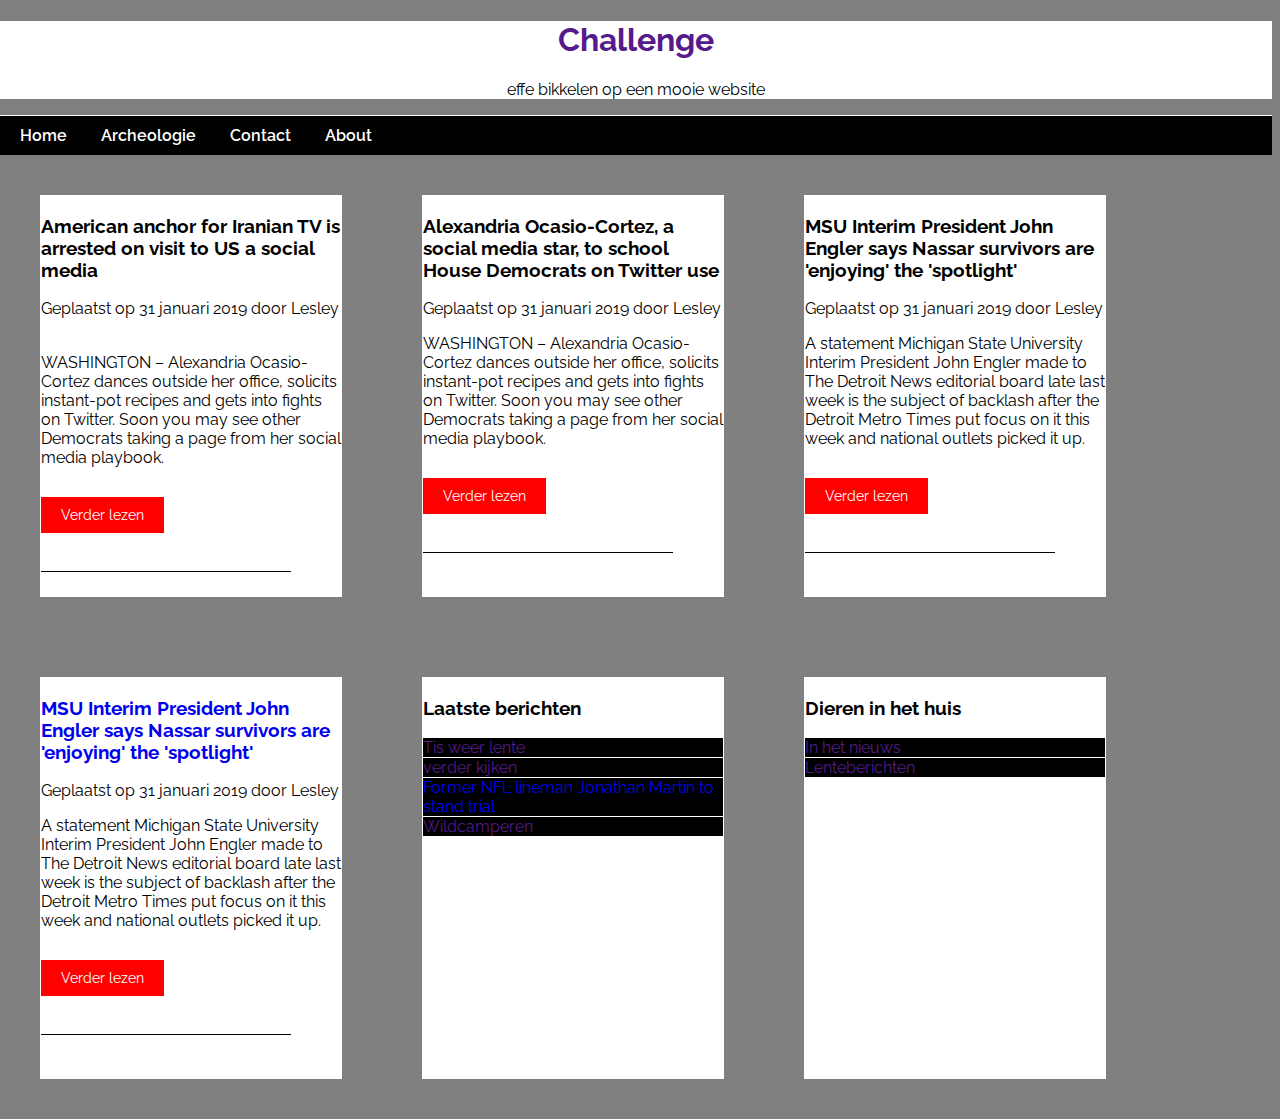
==== src/index.html @ 07a191f7 "update" ====
<!DOCTYPE html>
<html lang="en">
<head>
    <meta charset="UTF-8">
    <title>Title</title>
    <link href="css/index.css" rel="stylesheet">
    <meta name="viewport" content="width=device-width, initial-scale=1.0">
    <link rel="stylesheet" href="https://use.fontawesome.com/releases/v5.6.3/css/all.css" integrity="sha384-UHRtZLI+pbxtHCWp1t77Bi1L4ZtiqrqD80Kn4Z8NTSRyMA2Fd33n5dQ8lWUE00s/" crossorigin="anonymous">
    <link href="https://fonts.googleapis.com/css?family=Raleway" rel="stylesheet">
</head>
<div class="container">
    <!--header-->
        <div id="wrapper">
        <header>
            <h1><a href="">Challenge</a></h1>
            <p>effe bikkelen op een  mooie website</p>
        </header>

    <!--Navbar-->
        <nav>
        <ul>
            <li><a class="active" href="#home">Home</a></li>
            <li><a href="index5.html">Archeologie</a></li>
            <li><a href="#contact">Contact</a></li>
            <li><a href="#about">About</a></li>
        </ul>
        </nav>
        </div>
</div>

<!--section with articles-->
    <!--article 1-->
    <article id="">
        <h3>American anchor for Iranian TV is arrested on visit to US a social media</h3>
        <p>Geplaatst op 31 januari 2019 door Lesley</p>
        <br>
        WASHINGTON – Alexandria Ocasio-Cortez dances outside her office,
        solicits instant-pot recipes and gets into fights on Twitter.
        Soon you may see other Democrats taking a page from her social media playbook.

        <br><br><br>
        <a href="index6.html" class="VL">Verder lezen</a>
        <br>
        <div class="line"></div>
        <br>
        <i class="fas fa-folder-minus"></i>
    </article>

    <!--article 2-->
    <article id="2">
        <h3>Alexandria Ocasio-Cortez, a social media star, to school House Democrats on Twitter use</h3>
        <p>Geplaatst op 31 januari 2019 door Lesley</p>

        WASHINGTON – Alexandria Ocasio-Cortez dances outside her office, solicits instant-pot recipes and gets into
            fights on Twitter. Soon you may see other Democrats taking a page from her social media playbook.
        <br><br><br>

        <a href="" class="VL">Verder lezen</a>

        <div class="line"></div>
        <p><i class="fas fa-folder-minus"></i></p>
    </article>

    <!--article 3-->
    <article id="3">
        <p class="content5">
        <h3>MSU Interim President John Engler says Nassar survivors are 'enjoying' the 'spotlight'</h3>
        <p>Geplaatst op 31 januari 2019 door Lesley</p>

        A statement Michigan State University Interim President John Engler made to The Detroit News editorial
            board late last week is the subject of backlash after the Detroit Metro Times put focus on it this
            week and national outlets picked it up.
        <br><br><br>
        <a href="" class="VL">Verder lezen</a>

        <div class="line"></div>

        <p><i class="fas fa-folder-minus"></i></p>
</article>

<!--article 4-->
    <article id="4">
        <p class="content5">
            <a href="index2.html"><h3>MSU Interim President John Engler says Nassar survivors are 'enjoying' the 'spotlight'</h3></a>
            <p>Geplaatst op 31 januari 2019 door Lesley</p>

            A statement Michigan State University Interim President John Engler made to The Detroit News editorial
            board late last week is the subject of backlash after the Detroit Metro Times put focus on it this
                week and national outlets picked it up.
            <br><br><br>
            <a href="index2.html" class="VL">Verder lezen</a>

            <div class="line"></div>

            <p><i class="fas fa-folder-minus"></i></p>
        </div>
    </article>


    <!--article 5-->

    <article>
        <div class="content6">
            <h3>Laatste berichten</h3>

            <ul class="nav"><a href="">Tis weer lente</a></ul>
            <ul class="nav"><a href="">verder kijken</a></ul>
            <ul class="nav"><a href="index3.html">Former NFL lineman Jonathan Martin to stand trial</a></ul>
            <ul class="nav"><a href="">Wildcamperen</a></ul>

        </div>
    </article>

    <!--article 6-->
    <article>
        <div class="content5">
            <h3>Dieren in het huis</h3>

            <ul class="nav"><a href="">In het nieuws</a></ul>
            <ul class="nav"><a href="">Lenteberichten</a></ul>
        </div>

    </article>
    </div>
    </div><!--einde div-->

</body>
</html>
---- src/css/index.css ----
/*div#container{*/
    /*width: 1000px;*/
/*}*/

div#wrapper{
    background-color: ;
}

/*header*/
header {
    text-align: center;
    background-color: white;
}

/*navbar*/

ul{
    padding: 0px;
    margin: 0px;
}

li {
    background-color: black;
    padding:10px;
    padding-left:20px;
    border-top: 1px solid white;
}

li a {
    color: white;
    text-decoration: none;
    font-weight: 600;
}

li a:hover {
    background-color: #111;
}

/*articles*/
article#1 {

}

article#2 {

}

article{
    background-color: white;
    border: 15px solid gray;
    width: 300px;
    height: 400px;
    margin: 25px;
    float: left;
    padding: 1px;
}

/*link line*/
a {
    text-decoration: none;
}

/*line*/
.line{
    width: 250px;
    height: 47px;
    border-bottom: 1px solid black;
    position: top;
}
/*button*/
.VL {
    font-size: 14px;
    background-color: red;
    padding: 10px 20px;
    color: white;
    transition: all 0.5s ease-in;
}


header{
    background-color: white;
}

body{
    background-color: gray;
    padding-right: 0px;
    margin-left: 0px;
    font-family: 'Raleway', sans-serif;
}

/*Responsive Navbar*/
@media all and (min-width:550px) {
    ul{
        background-color: black;
        border-top: 1px solid white;
    }
    li {
        display:inline-block;
        border: none;
    }
}
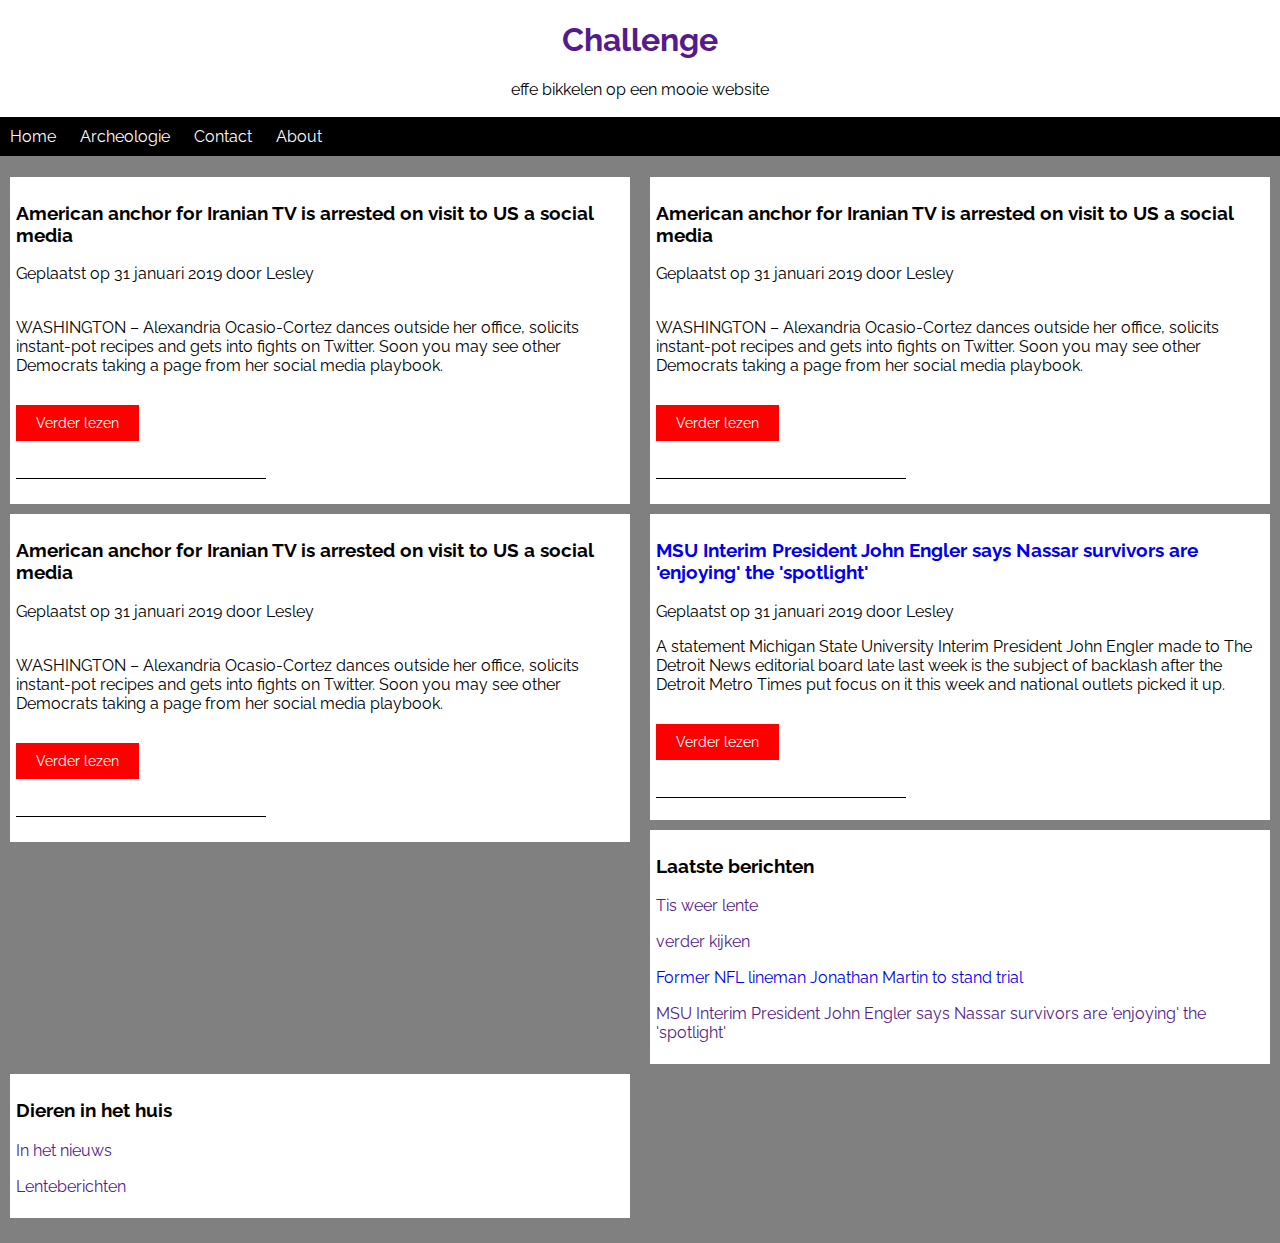
==== commit a63ec507: "update" ====
--- a/src/index.html
+++ b/src/index.html
@@ -2,7 +2,7 @@
 <html lang="en">
 <head>
     <meta charset="UTF-8">
-    <title>Title</title>
+    <title>Challenge</title>
     <link href="css/index.css" rel="stylesheet">
     <meta name="viewport" content="width=device-width, initial-scale=1.0">
     <link rel="stylesheet" href="https://use.fontawesome.com/releases/v5.6.3/css/all.css" integrity="sha384-UHRtZLI+pbxtHCWp1t77Bi1L4ZtiqrqD80Kn4Z8NTSRyMA2Fd33n5dQ8lWUE00s/" crossorigin="anonymous">
@@ -47,35 +47,37 @@
     </article>
 
     <!--article 2-->
-    <article id="2">
-        <h3>Alexandria Ocasio-Cortez, a social media star, to school House Democrats on Twitter use</h3>
-        <p>Geplaatst op 31 januari 2019 door Lesley</p>
+<article id="">
+    <h3>American anchor for Iranian TV is arrested on visit to US a social media</h3>
+    <p>Geplaatst op 31 januari 2019 door Lesley</p>
+    <br>
+    WASHINGTON – Alexandria Ocasio-Cortez dances outside her office,
+    solicits instant-pot recipes and gets into fights on Twitter.
+    Soon you may see other Democrats taking a page from her social media playbook.
 
-        WASHINGTON – Alexandria Ocasio-Cortez dances outside her office, solicits instant-pot recipes and gets into
-            fights on Twitter. Soon you may see other Democrats taking a page from her social media playbook.
-        <br><br><br>
-
-        <a href="" class="VL">Verder lezen</a>
-
-        <div class="line"></div>
-        <p><i class="fas fa-folder-minus"></i></p>
-    </article>
+    <br><br><br>
+    <a href="index6.html" class="VL">Verder lezen</a>
+    <br>
+    <div class="line"></div>
+    <br>
+    <i class="fas fa-folder-minus"></i>
+</article>
 
     <!--article 3-->
-    <article id="3">
-        <p class="content5">
-        <h3>MSU Interim President John Engler says Nassar survivors are 'enjoying' the 'spotlight'</h3>
-        <p>Geplaatst op 31 januari 2019 door Lesley</p>
+<article id="">
+    <h3>American anchor for Iranian TV is arrested on visit to US a social media</h3>
+    <p>Geplaatst op 31 januari 2019 door Lesley</p>
+    <br>
+    WASHINGTON – Alexandria Ocasio-Cortez dances outside her office,
+    solicits instant-pot recipes and gets into fights on Twitter.
+    Soon you may see other Democrats taking a page from her social media playbook.
 
-        A statement Michigan State University Interim President John Engler made to The Detroit News editorial
-            board late last week is the subject of backlash after the Detroit Metro Times put focus on it this
-            week and national outlets picked it up.
-        <br><br><br>
-        <a href="" class="VL">Verder lezen</a>
-
-        <div class="line"></div>
-
-        <p><i class="fas fa-folder-minus"></i></p>
+    <br><br><br>
+    <a href="index6.html" class="VL">Verder lezen</a>
+    <br>
+    <div class="line"></div>
+    <br>
+    <i class="fas fa-folder-minus"></i>
 </article>
 
 <!--article 4-->
@@ -106,7 +108,7 @@
             <ul class="nav"><a href="">Tis weer lente</a></ul>
             <ul class="nav"><a href="">verder kijken</a></ul>
             <ul class="nav"><a href="index3.html">Former NFL lineman Jonathan Martin to stand trial</a></ul>
-            <ul class="nav"><a href="">Wildcamperen</a></ul>
+            <ul class="nav"><a href="">MSU Interim President John Engler says Nassar survivors are 'enjoying' the 'spotlight'</a></ul>
 
         </div>
     </article>
--- a/src/css/index.css
+++ b/src/css/index.css
@@ -2,57 +2,68 @@
     /*width: 1000px;*/
 /*}*/
 
-div#wrapper{
-    background-color: ;
+*{
+    box-sizing: border-box;
 }
 
 /*header*/
 header {
     text-align: center;
+    width: 100%;
+    height: 120px;
     background-color: white;
+    padding-top: 20px;
+}
+
+body{
+    background-color: gray;
+    padding-right: 0px;
+    margin-left: 0px;
+    margin-right: 0px;
+    margin-top: -20px;
+    font-family: 'Raleway', sans-serif;
+}
+
+#wrapper {
+    /*max-width: 100%;*/
+    margin: 0 auto;
+    background-color: white;
+    padding: 0px;
 }
 
 /*navbar*/
 
 ul{
-    padding: 0px;
-    margin: 0px;
+    padding-left: 0px;
+    list-style-type: none;
 }
 
 li {
     background-color: black;
     padding:10px;
-    padding-left:20px;
-    border-top: 1px solid white;
+    list-style-type: none;
 }
 
 li a {
     color: white;
     text-decoration: none;
-    font-weight: 600;
 }
 
 li a:hover {
     background-color: #111;
 }
 
-/*articles*/
-article#1 {
-
-}
-
-article#2 {
-
-}
+/*/*articles*/
 
 article{
     background-color: white;
-    border: 15px solid gray;
-    width: 300px;
-    height: 400px;
-    margin: 25px;
+    border-top: 5px solid gray;
+    border-bottom: 5px solid gray;
+    border-right: 10px solid gray;
+    border-left: 10px solid gray;
+    width: 100%;
     float: left;
-    padding: 1px;
+    padding: 6px;
 }
 
 /*link line*/
@@ -65,9 +76,10 @@
     width: 250px;
     height: 47px;
     border-bottom: 1px solid black;
-    position: top;
+    position: center;
 }
-/*button*/
+
+/*/*button*/
 .VL {
     font-size: 14px;
     background-color: red;
@@ -76,20 +88,12 @@
     transition: all 0.5s ease-in;
 }
 
-
-header{
-    background-color: white;
-}
-
-body{
-    background-color: gray;
-    padding-right: 0px;
-    margin-left: 0px;
-    font-family: 'Raleway', sans-serif;
-}
-
-/*Responsive Navbar*/
+/*tablet*/
 @media all and (min-width:550px) {
+    article {
+        width:50%;
+        float:left;
+    }
     ul{
         background-color: black;
         border-top: 1px solid white;
@@ -98,5 +102,41 @@
         display:inline-block;
         border: none;
     }
+
+    .nav {
+        background-color: white;
+    }
+
 }
 
+@media all and (min-width:1000px) {
+    article {
+        width:50%;
+        float:left;
+    }
+    ul{
+        background-color: black;
+        border-top: 1px solid white;
+    }
+    li {
+        display:inline-block;
+        border: none;
+    }
+
+    .nav {
+        background-color: white;
+    }
+
+}
+
+
+
+
+
+/*.container {*!*/
+/*!*background-color: #111111;*!*/
+/*!*}*/
+
+
+
+
